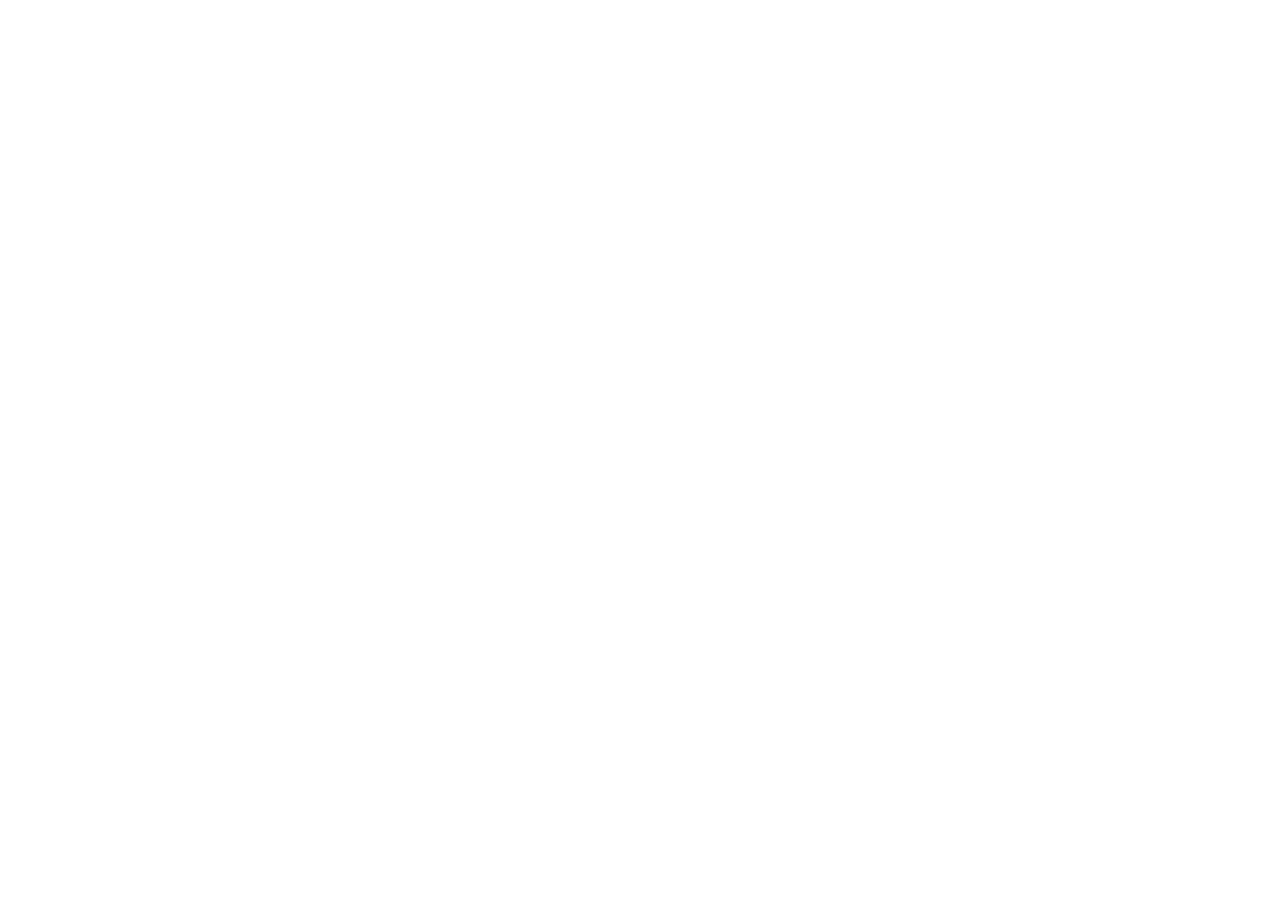
==== index.html @ 1bcc2372 "Established skeleton of all three pages" ====
<!DOCTYPE html>
<html lang="en">

<head>
    <meta charset="UTF-8">
    <title>Index | Danica Ferrer</title>
    <link rel="stylesheet" href="https://stackpath.bootstrapcdn.com/bootstrap/4.3.1/css/bootstrap.min.css" integrity="sha384-ggOyR0iXCbMQv3Xipma34MD+dH/1fQ784/j6cY/iJTQUOhcWr7x9JvoRxT2MZw1T" crossorigin="anonymous">
</head>

<body>


</body>

</html>
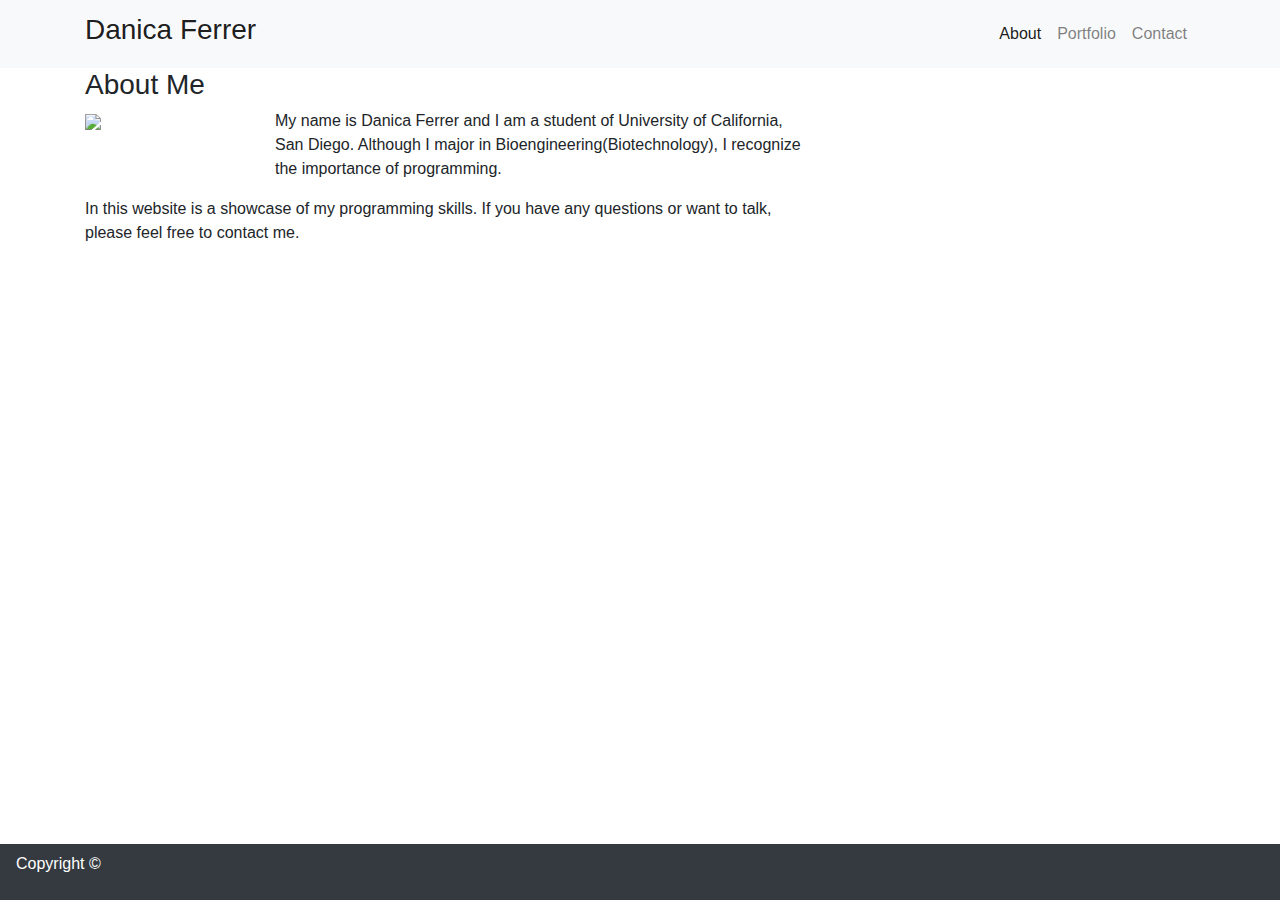
==== commit 021a9456: "Finished html layout of all three pages" ====
--- a/index.html
+++ b/index.html
@@ -2,13 +2,72 @@
 <html lang="en">
 
 <head>
+
     <meta charset="UTF-8">
     <title>Index | Danica Ferrer</title>
     <link rel="stylesheet" href="https://stackpath.bootstrapcdn.com/bootstrap/4.3.1/css/bootstrap.min.css" integrity="sha384-ggOyR0iXCbMQv3Xipma34MD+dH/1fQ784/j6cY/iJTQUOhcWr7x9JvoRxT2MZw1T" crossorigin="anonymous">
+    <link rel="stylesheet" href="assets/css/style.css">
 </head>
 
 <body>
+<!-- Navigation -->
+    <nav class="navbar navbar-expand-lg navbar-light bg-light static-top">
+        <div class="container">
+          <a class="navbar-brand" href="index.html">
+                <h3>Danica Ferrer</h3>
+              </a>
+          <button class="navbar-toggler" type="button" data-toggle="collapse" data-target="#navbarResponsive" aria-controls="navbarResponsive" aria-expanded="false" aria-label="Toggle navigation">
+                <span class="navbar-toggler-icon"></span>
+              </button>
+          <div class="collapse navbar-collapse" id="navbarResponsive">
+            <ul class="navbar-nav ml-auto">
+              <li class="nav-item active">
+                <a class="nav-link" href="index.html">About
+                      <span class="sr-only">(current)</span>
+                    </a>
+              </li>
+              <li class="nav-item">
+                <a class="nav-link" href="portfolio.html">Portfolio</a>
+              </li>
+              <li class="nav-item">
+                <a class="nav-link" href="contact.html">Contact</a>
+              </li>
+            </ul>
+          </div>
+        </div>
+      </nav>
 
+<!-- Main Content  -->
+    <div class="container">
+
+        <div class="row">
+              <div class="col-md-2">
+                  <h3>About Me</h3>
+              </div>
+          </div>
+        <div class="row">
+            <div class="col-lg-8">
+                <div class="row">
+                    <div class="col-3">
+                        <img src="assets/images/140x100.png">
+                    </div>
+                    <div class="col-9">
+                        <p>My name is Danica Ferrer and I am a student of University of California, San Diego. Although I major in Bioengineering(Biotechnology), I recognize the importance of programming.</p>
+                    </div>
+                </div>
+                <div class="row">
+                    <div class="col-md-12">
+                        <p>In this website is a showcase of my programming skills. If you have any questions or want to talk, please feel free to contact me.</p>
+                    </div>
+                </div>
+            </div>
+        </div>
+
+<!-- Footer -->
+        <div class="navbar fixed-bottom navbar-dark bg-dark">
+            <p class="text-white">Copyright &copy</p>
+        </div>
+    </div>
 
 </body>
 
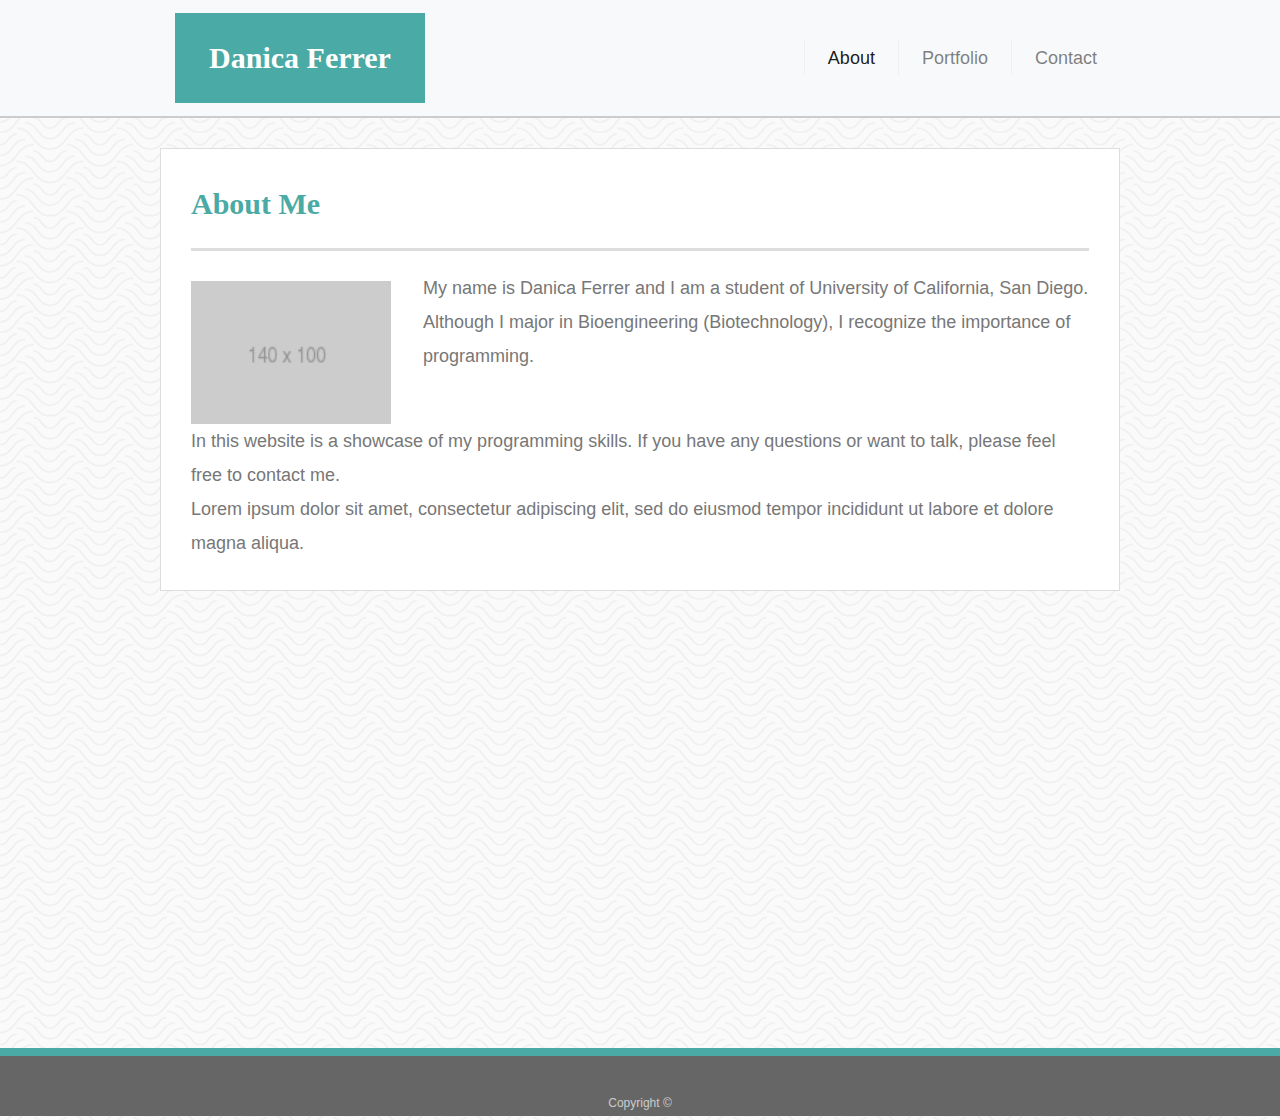
==== commit 87370e6f: "Finished the website" ====
--- a/index.html
+++ b/index.html
@@ -10,11 +10,12 @@
 </head>
 
 <body>
+  
 <!-- Navigation -->
     <nav class="navbar navbar-expand-lg navbar-light bg-light static-top">
         <div class="container">
           <a class="navbar-brand" href="index.html">
-                <h3>Danica Ferrer</h3>
+                <h3 id="logo">Danica Ferrer</h3>
               </a>
           <button class="navbar-toggler" type="button" data-toggle="collapse" data-target="#navbarResponsive" aria-controls="navbarResponsive" aria-expanded="false" aria-label="Toggle navigation">
                 <span class="navbar-toggler-icon"></span>
@@ -38,36 +39,44 @@
       </nav>
 
 <!-- Main Content  -->
-    <div class="container">
-
+  <div class="wrapper">
+    <div id="main-container" class="container">
         <div class="row">
-              <div class="col-md-2">
+            <div class="col-md-12">
                   <h3>About Me</h3>
-              </div>
+            </div>
           </div>
         <div class="row">
-            <div class="col-lg-8">
-                <div class="row">
-                    <div class="col-3">
-                        <img src="assets/images/140x100.png">
-                    </div>
-                    <div class="col-9">
-                        <p>My name is Danica Ferrer and I am a student of University of California, San Diego. Although I major in Bioengineering(Biotechnology), I recognize the importance of programming.</p>
-                    </div>
-                </div>
-                <div class="row">
-                    <div class="col-md-12">
-                        <p>In this website is a showcase of my programming skills. If you have any questions or want to talk, please feel free to contact me.</p>
-                    </div>
-                </div>
-            </div>
+          <div class="col-3">
+              <img class="auth-image" src="assets/images/140x100.png">
+          </div>
+          <div class="col-9">
+              <p class="text">My name is Danica Ferrer and I am a student of University of California, San Diego. Although I major in Bioengineering (Biotechnology), I recognize the importance of programming.</p>
+          </div>
         </div>
+        <div class="row">
+          <div class="col-md-12">
+            <p class="text">In this website is a showcase of my programming skills. If you have any questions or want to talk, please feel free to contact me.</p>
+          </div>
+        </div>
+        <div class="row">
+          <div class="col-md-12">
+            <p class="text">
+              Lorem ipsum dolor sit amet, consectetur adipiscing elit, sed do eiusmod tempor incididunt ut labore et dolore magna aliqua.
+            </p>
+          </div>
+        </div>
+      </div>
+    </div>
 
+    </div>
+    <div class="push"></div>
+    </div>
 <!-- Footer -->
-        <div class="navbar fixed-bottom navbar-dark bg-dark">
-            <p class="text-white">Copyright &copy</p>
-        </div>
-    </div>
+<footer class="footer">
+  <p>Copyright &copy;</p>
+</footer>
+
 
 </body>
 
--- a/assets/css/style.css
+++ b/assets/css/style.css
@@ -0,0 +1,225 @@
+/* Universal to All Pages */
+body {
+    font-family: Arial, "Helvetica Neue", Helvetica, sans-serif;
+    font-size: 18px;
+    line-height: 34px;
+    color: #777777;
+    background: url("../images/papyrus.png");
+  }
+
+.container {
+    width: 100%;
+    max-width: 960px;
+    margin: 0 auto;
+    clear: both;
+}
+
+h3 {
+    padding-bottom: 20px;
+    font-size: 30px;
+    line-height: 49px;
+    border-bottom: 3px solid #dddddd;
+  }
+  
+h3,
+p {
+    margin-bottom: 20px;
+}
+
+p {
+    text-align: center;
+}
+
+p:last-child {
+    margin-bottom: 0;
+}
+
+h3,
+h6 {
+    font-family: Georgia, 'Times New Roman', Times, serif;
+    font-weight: 700;
+    color: #4aaaa5
+}
+
+/* Navigation */
+
+nav {
+    position: fixed;
+    z-index: 99;
+    width: 100%;
+    margin: 0 0 30px;
+    padding: 0%;
+    overflow: auto;
+    color: #ffffff;
+    background: #ffffff;
+    border-bottom: 2px solid #cccccc;  
+}
+
+#logo {
+    /* float: left; */
+    width: 250px;
+    height: 90px;
+    font-size: 30px;
+    font-weight: 700;
+    line-height: 90px;
+    color: #ffffff;
+    text-align: center;
+    text-decoration: none;
+    background: #4aaaa5;
+    border-bottom: none;
+    margin-bottom: 0px;
+    padding: 0px;
+}
+
+.nav-item {
+    display: inline-block;
+    padding-left: 15px;
+    margin-left: 15px;
+    line-height: 18px;
+    color: #999;
+    text-decoration: none;
+    border-left: 1px solid #efefef;
+  }
+
+  /* footer */
+
+  html, body {
+    height: 100%;
+    margin: 0;
+  }
+  .wrapper {
+    min-height: 100%;
+  
+    /* Equal to height of footer */
+    /* But also accounting for potential margin-bottom of last child */
+    margin-bottom: -50px;
+  }
+
+  .footer,
+  .push {
+    height: 50px;
+  }
+
+footer {
+    padding: 30px 0;
+    clear: both;
+    font-size: 12px;
+    color: #ffffff;
+    color: #cccccc;
+    text-align: center;
+    background: #666666;
+    border-top: 8px solid #4aaaa5;
+    height: 50px; 
+  }
+  
+  /* Main Content */
+
+ #main-container { 
+    padding-top: 130px;
+    min-height: calc(100vh-70px);
+    width: 100%;
+    max-width: 960px;
+    padding: 30px;
+    margin: 0 auto 40px;
+    background: #ffffff; 
+    border: 1px solid #dddddd; 
+ }
+ 
+ .text {
+    text-align: left;
+ }
+
+/* Portfolio */
+.port {
+    padding-bottom: 700px;
+}
+
+#last {
+    margin-top: -20px;
+}
+.work {
+    position: relative;
+    float: left;
+    width: 274px;
+    margin: 20px 0 25px;
+    overflow: auto;
+  }
+
+
+.work:nth-child(even) {
+    margin-right: 40px;
+}
+
+.work img {
+    width: 274px;
+    border: 0 none;
+    opacity: 0.8;
+    margin-bottom: 20px;
+  }
+  
+.work h6 {
+    position: absolute;
+    bottom: 20px;
+    width: 100%;
+    padding: 15px;
+    margin-bottom: 0;
+    font-weight: 300;
+    line-height: 30px;
+    color: #ffffff;
+    text-align: center;
+    background: #4aaaa5;
+    border-bottom: 0;
+  }
+  
+.auth-image {
+    float: left;
+    width: 200px;
+    height: auto;
+    margin-top: 10px;
+    margin-right: 25px;
+}
+
+  /* Contact */
+
+.contact-form {
+    margin-bottom: 20px;
+}
+
+.form-group {
+    margin-bottom: 10px;
+}
+
+label,
+input[type=text],
+input[type=email],
+textarea {
+  display: block;
+  width: 100%;
+}
+
+input[type=text],
+input[type=email],
+textarea {
+  height: 35px;
+  padding: 0 10px;
+  font-size: 14px;
+  border: 1px solid #dddddd;
+}
+
+textarea {
+  height: 200px;
+}
+
+input[type=submit] {
+  padding: 10px 30px;
+  font-size: 18px;
+  color: #ffffff;
+  cursor: pointer;
+  background: #4aaaa5;
+  border: 0 none;
+}
+
+.btn-primary {
+    background-color: #4aaaa5;
+    border-color: #4aaaa5;
+}
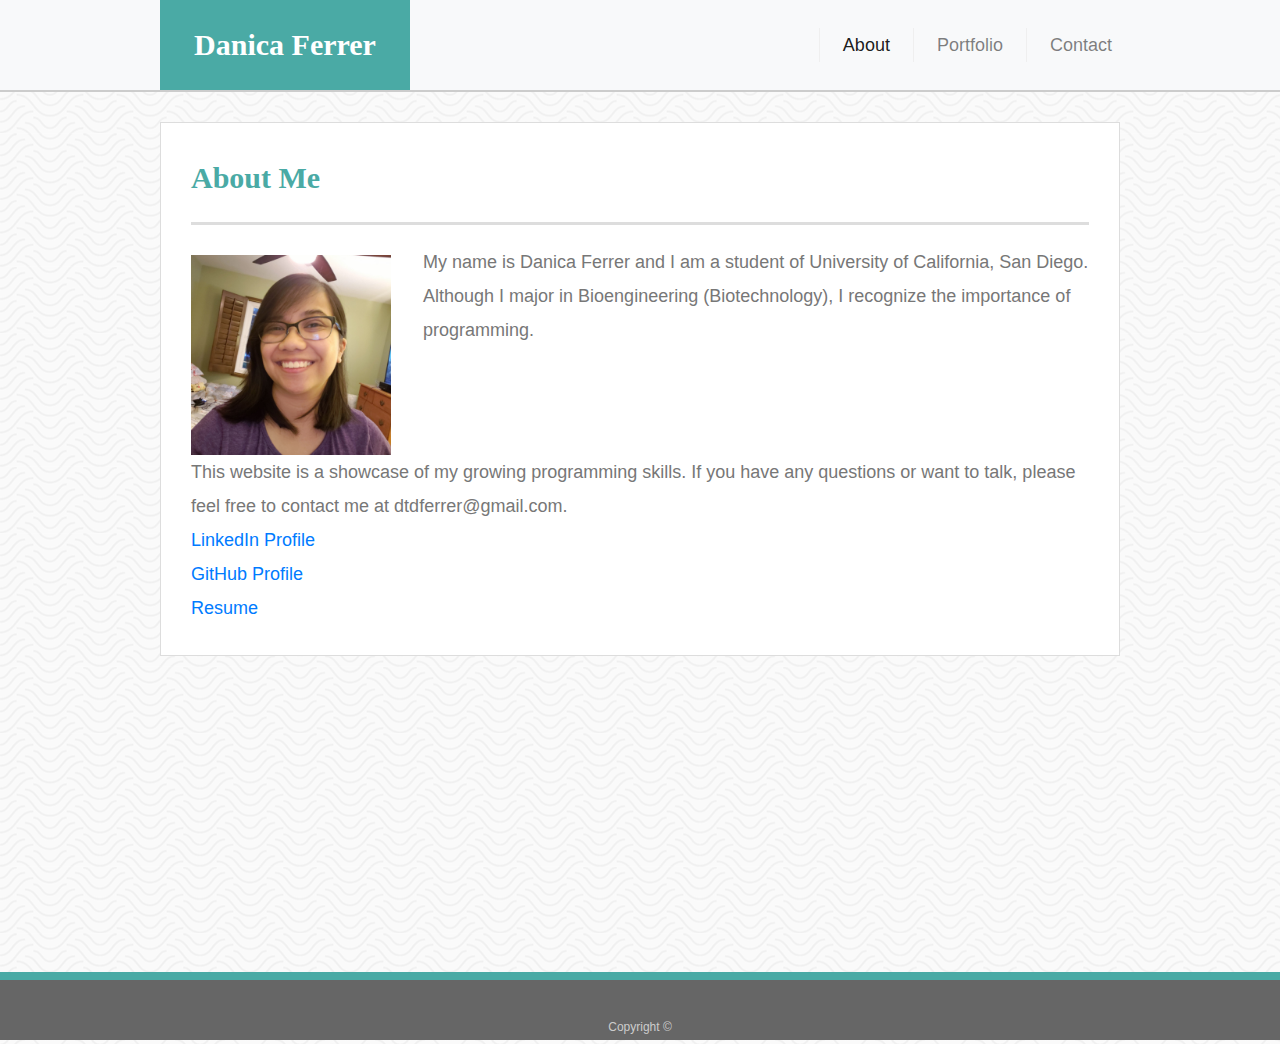
==== commit 0059319c: "Updated landing page." ====
--- a/index.html
+++ b/index.html
@@ -12,9 +12,9 @@
 <body>
   
 <!-- Navigation -->
-    <nav class="navbar navbar-expand-lg navbar-light bg-light static-top">
+    <nav class="navbar navbar-expand-lg navbar-light bg-light static-top" style="padding: 0%">
         <div class="container">
-          <a class="navbar-brand" href="index.html">
+          <a class="navbar-brand" href="index.html" style="padding: 0%;">
                 <h3 id="logo">Danica Ferrer</h3>
               </a>
           <button class="navbar-toggler" type="button" data-toggle="collapse" data-target="#navbarResponsive" aria-controls="navbarResponsive" aria-expanded="false" aria-label="Toggle navigation">
@@ -48,7 +48,7 @@
           </div>
         <div class="row">
           <div class="col-3">
-              <img class="auth-image" src="assets/images/140x100.png">
+              <img class="auth-image" src="assets/images/profile.jpg">
           </div>
           <div class="col-9">
               <p class="text">My name is Danica Ferrer and I am a student of University of California, San Diego. Although I major in Bioengineering (Biotechnology), I recognize the importance of programming.</p>
@@ -56,27 +56,40 @@
         </div>
         <div class="row">
           <div class="col-md-12">
-            <p class="text">In this website is a showcase of my programming skills. If you have any questions or want to talk, please feel free to contact me.</p>
+            <p class="text">This website is a showcase of my growing programming skills. If you have any questions or want to talk, please feel free to contact me at dtdferrer@gmail.com.</p>
           </div>
         </div>
         <div class="row">
           <div class="col-md-12">
             <p class="text">
-              Lorem ipsum dolor sit amet, consectetur adipiscing elit, sed do eiusmod tempor incididunt ut labore et dolore magna aliqua.
+              <a href="https://www.linkedin.com/in/danica-ferrer-901b8a183/">LinkedIn Profile</a>
             </p>
           </div>
         </div>
-      </div>
-    </div>
-
+        <div class="row">
+          <div class="col-md-12">
+            <p class="text">
+              <a href="https://github.com/Dtferrer">GitHub Profile</a>
+            </p>
+          </div>
+        </div>
+        <div class="row">
+          <div class="col-md-12">
+            <p class="text">
+              <a href="assets/Ferrer_Resume.pdf">Resume</a>
+            </p>
+          </div>
+        </div>
     </div>
     <div class="push"></div>
     </div>
 <!-- Footer -->
 <footer class="footer">
-  <p>Copyright &copy;</p>
+  <p style="height: 90%;">Copyright &copy;</p>
 </footer>
 
+<script src="https://code.jquery.com/jquery-3.3.1.slim.min.js" integrity="sha384-q8i/X+965DzO0rT7abK41JStQIAqVgRVzpbzo5smXKp4YfRvH+8abtTE1Pi6jizo" crossorigin="anonymous"></script>
+<script src="https://stackpath.bootstrapcdn.com/bootstrap/4.3.1/js/bootstrap.min.js" integrity="sha384-JjSmVgyd0p3pXB1rRibZUAYoIIy6OrQ6VrjIEaFf/nJGzIxFDsf4x0xIM+B07jRM" crossorigin="anonymous"></script>
 
 </body>
 
--- a/assets/css/style.css
+++ b/assets/css/style.css
@@ -12,6 +12,7 @@
     max-width: 960px;
     margin: 0 auto;
     clear: both;
+    padding: 0px;
 }
 
 h3 {
@@ -48,7 +49,6 @@
     z-index: 99;
     width: 100%;
     margin: 0 0 30px;
-    padding: 0%;
     overflow: auto;
     color: #ffffff;
     background: #ffffff;
@@ -150,7 +150,8 @@
     margin-right: 40px;
 }
 
-.work img {
+.work img,
+.work a {
     width: 274px;
     border: 0 none;
     opacity: 0.8;
